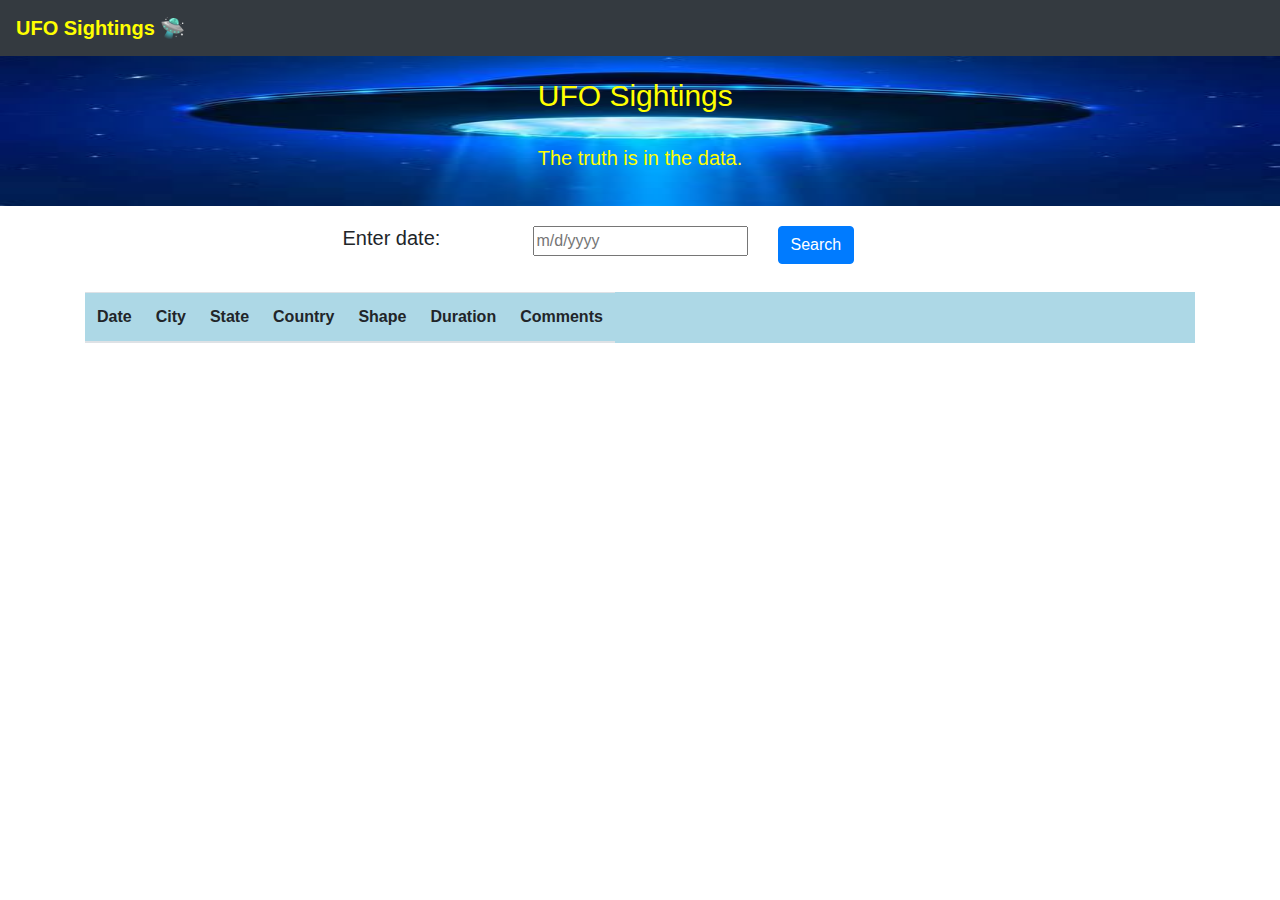
==== UFO-level-2/index.html @ 65c7daaf "started but didn't finish level2" ====
<!DOCTYPE html>
<html lang="en">
<head>
    <meta charset="UTF-8">
    <meta name="viewport" content="width=device-width, initial-scale=1.0">
    <title>UFO Finder</title>
    <link rel="stylesheet" href="https://stackpath.bootstrapcdn.com/bootstrap/4.4.1/css/bootstrap.min.css"
    integrity="sha384-Vkoo8x4CGsO3+Hhxv8T/Q5PaXtkKtu6ug5TOeNV6gBiFeWPGFN9MuhOf23Q9Ifjh" crossorigin="anonymous">
    <link rel="stylesheet" type="text/css" href="static/css/style.css">
    <script src="https://d3js.org/d3.v5.min.js"></script>
</head>
<body>
    <nav class="navbar navbar-dark bg-dark">
        <a class="navbar-brand" href="index.html"><strong>UFO Sightings 🛸</strong></a>
        <!-- <a class="btn btn-outline-warning" href="multiFilter.html" role="button">Filter by Multiple Options</a> -->
    </nav>
    <div class="image">
        <img src="static/images/ufo1.jfif" style="width:100%;" height="150">
        <div class="centered">UFO Sightings
        <p class="centeredtext-center">The truth is in the data.</p></div>
    </div>
    <div class="container">
        <div id="filters" class="row justify-content-md-center">
            <div class="col col-lg-2">
                <h5>Enter date:</h5>
            </div>
            <div class="col-md-auto">
                <input id="input-date" type="text" placeholder="m/d/yyyy">
            </div>
            <div class="col col-lg-2">
                <button id="button" class="btn btn-primary mb-2">Search</button>
            </div>
        </div>
        <table class="table table-responsive table-hover">
            <thead>
              <tr>
                <th scope="col">Date</th>
                <th scope="col">City</th>
                <th scope="col">State</th>
                <th scope="col">Country</th>
                <th scope="col">Shape</th>
                <th scope="col">Duration</th>
                <th scope="col">Comments</th>
              </tr>
            </thead>
            <tbody></tbody>
          </table>
        </div>
    </div>
<script src="static/js/data.js"></script>
<script src="static/js/app.js"></script>    
</body>
</html>
---- UFO-level-2/static/css/style.css ----
/* Container holding the image and the text */
.image {
  position: relative;
}

/* Centered text */
.centered {
  color: yellow;
  position: absolute;
  top: 50%;
  left: 50%;
  transform: translate(-50%, -50%);
  font-size: 30px;
}

/* Image text */
.centered p {
  color: yellow;
  font-size: 20px;
  padding-top: 25px;
}

#filters {
  padding-top: 20px;
  padding-bottom: 20px;
}

table {
  background-color: lightblue;
}

nav > a > strong {
  color: yellow;
}

/* media queries which will only be activated at specific screen sizes */
@media (max-width: 800px) {
  body {
    background-color: lightgray;
  }
  table {
    background-color: white;
  }
}

@media (max-width: 500px) {
  body {
    background-color: palegoldenrod;
  }
  table {
    background-color: lightgray;
  }
}
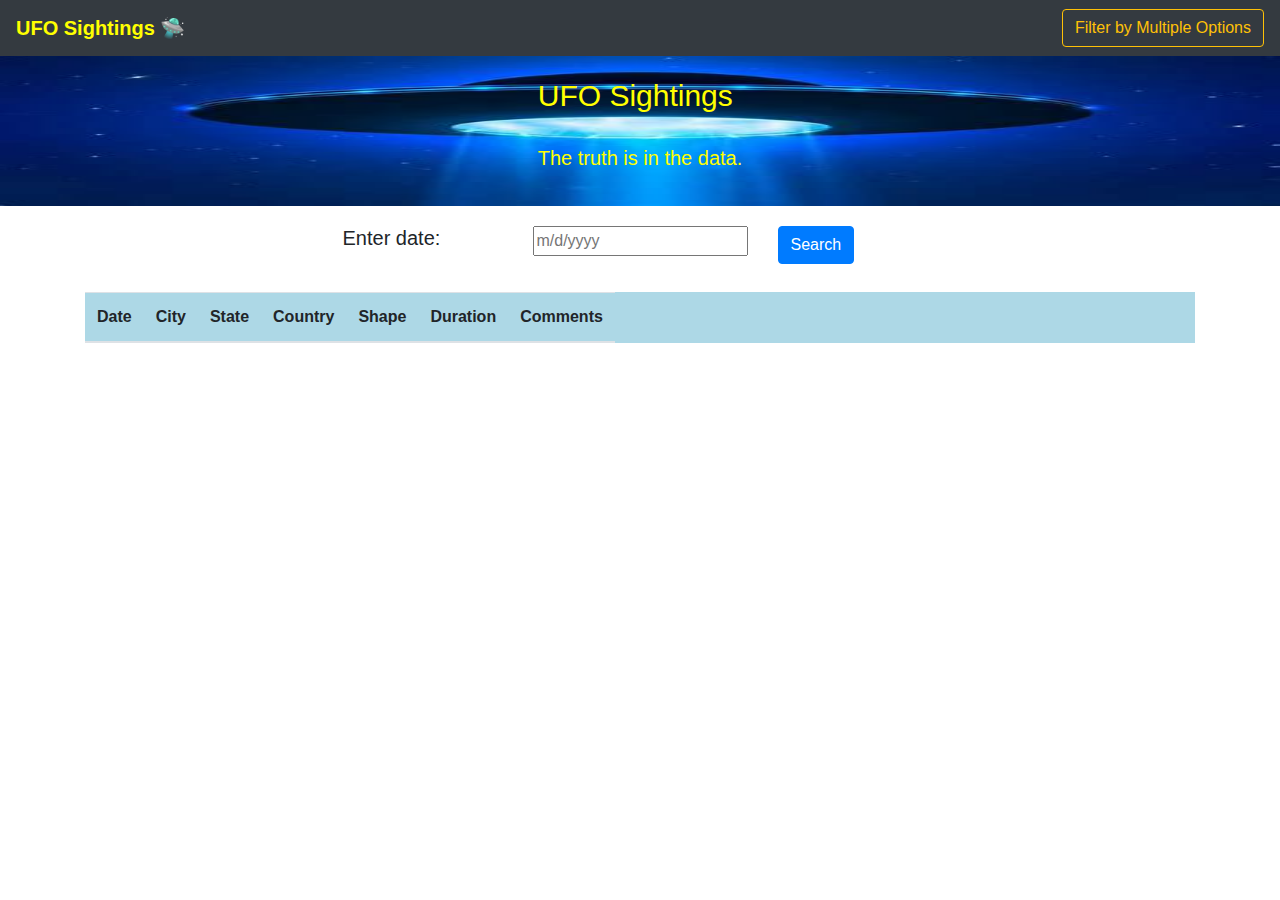
==== commit fa77e3c0: "fixed alert box in level1, uncommented level2" ====
--- a/UFO-level-2/index.html
+++ b/UFO-level-2/index.html
@@ -12,7 +12,7 @@
 <body>
     <nav class="navbar navbar-dark bg-dark">
         <a class="navbar-brand" href="index.html"><strong>UFO Sightings 🛸</strong></a>
-        <!-- <a class="btn btn-outline-warning" href="multiFilter.html" role="button">Filter by Multiple Options</a> -->
+        <a class="btn btn-outline-warning" href="multiFilter.html" role="button">Filter by Multiple Options</a>
     </nav>
     <div class="image">
         <img src="static/images/ufo1.jfif" style="width:100%;" height="150">
